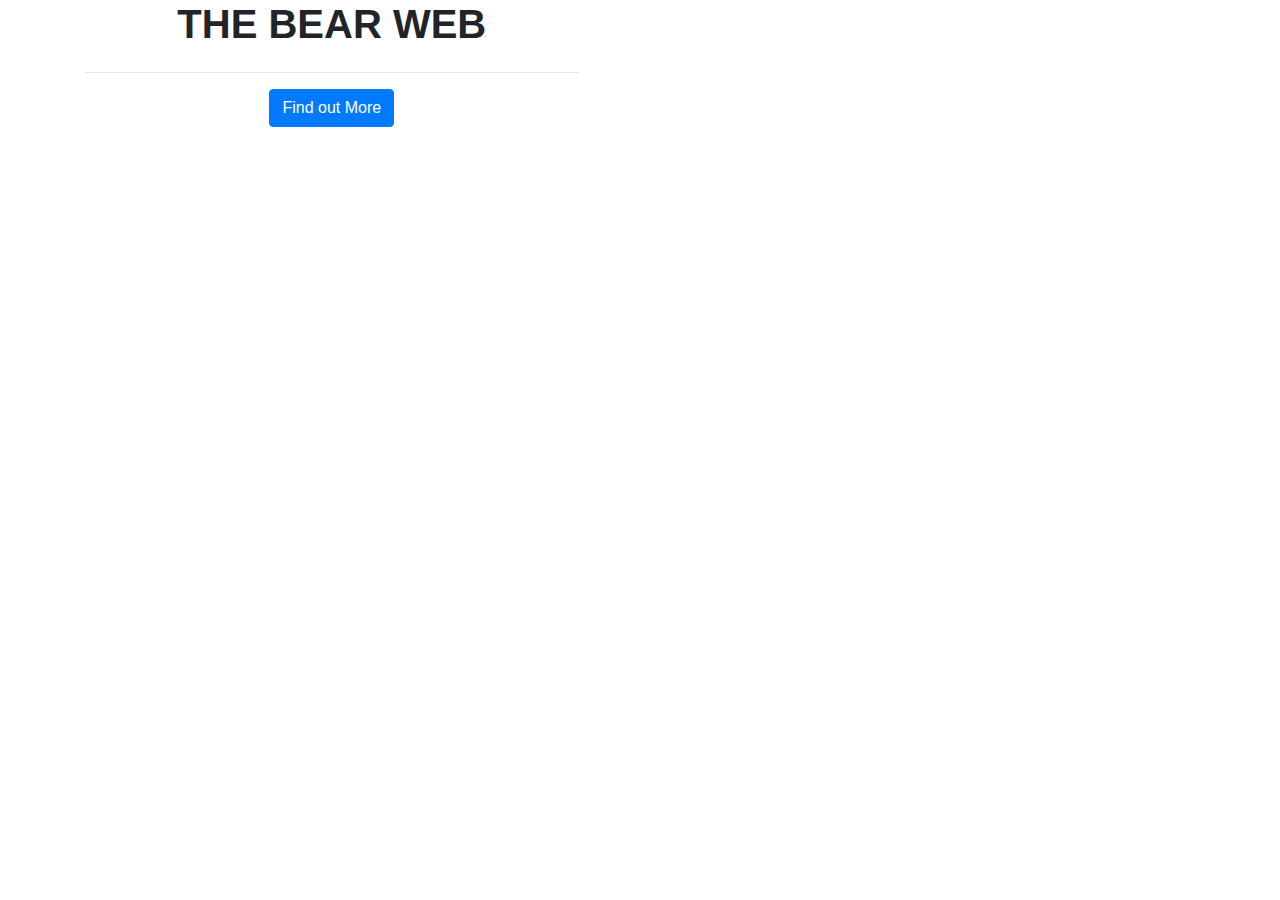
==== front page.html @ 95d1c120 "Rename index.html to front page.html" ====
<!DOCTYPE html>
<html>
  <head>
    	<title>Startup</title>

    	<!-- Required meta tags -->
    	<meta charset="utf-8">
    	<meta name="viewport" content="width=device-width, initial-scale=1, shrink-to-fit=no">

    
    	<link href="https://fonts.googleapis.com/css?family=Montserrat" rel="stylesheet">

    	<link rel="stylesheet" href="https://stackpath.bootstrapcdn.com/bootstrap/4.3.1/css/bootstrap.min.css" integrity="sha384-ggOyR0iXCbMQv3Xipma34MD+dH/1fQ784/j6cY/iJTQUOhcWr7x9JvoRxT2MZw1T" crossorigin="anonymous">
    
   		<link rel="stylesheet" type="text/css" href="Style7.css">
  </head>
  	<body>
  		<div class="container d-flex align-items-center h-100">
  			<div class="row">
  				<header class="text-center col-12">
      				<h1 class="text-uppercase"><strong>The Bear Web</strong></h1>
      			</header>
      			<div class="buffer col-12"></div>
      			<section class="text-center col-12">
              <hr>
     				   <a href="https://mailchi.mp/b2bfba968f0e/bearweb">
                <button class="btn btn-primary btn-xl">Find out More</button>
            </a>
     			</section>
    		</div>
    	</div>    
  	</body>
</html>
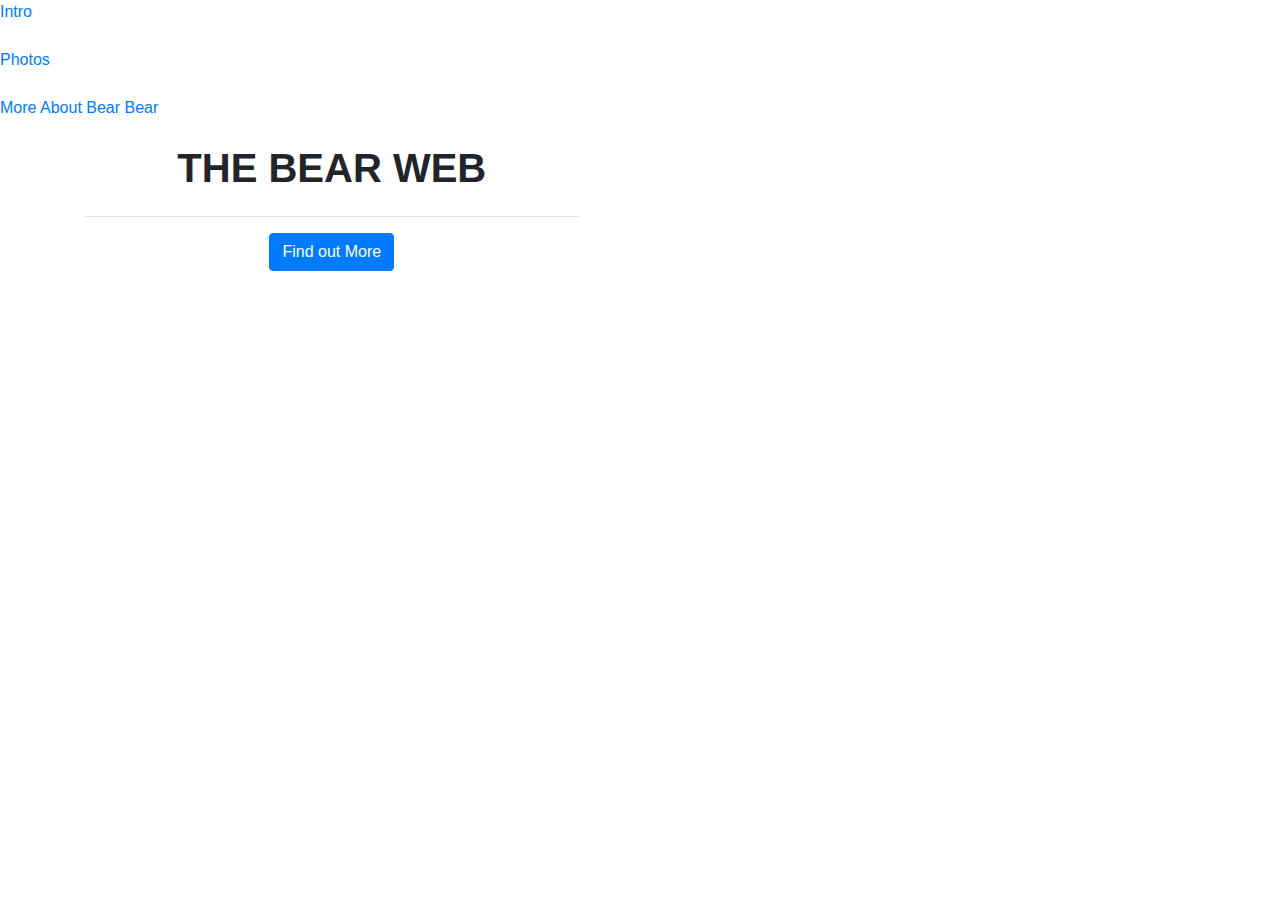
==== commit 5d78c75c: "Update front page.html" ====
--- a/front page.html
+++ b/front page.html
@@ -1,33 +1,40 @@
 <!DOCTYPE html>
 <html>
   <head>
-    	<title>Startup</title>
+      <title>Startup</title>
 
-    	<!-- Required meta tags -->
-    	<meta charset="utf-8">
-    	<meta name="viewport" content="width=device-width, initial-scale=1, shrink-to-fit=no">
+      <!-- Required meta tags -->
+      <meta charset="utf-8">
+      <meta name="viewport" content="width=device-width, initial-scale=1, shrink-to-fit=no">
 
     
-    	<link href="https://fonts.googleapis.com/css?family=Montserrat" rel="stylesheet">
+      <link href="https://fonts.googleapis.com/css?family=Montserrat" rel="stylesheet">
 
-    	<link rel="stylesheet" href="https://stackpath.bootstrapcdn.com/bootstrap/4.3.1/css/bootstrap.min.css" integrity="sha384-ggOyR0iXCbMQv3Xipma34MD+dH/1fQ784/j6cY/iJTQUOhcWr7x9JvoRxT2MZw1T" crossorigin="anonymous">
+      <link rel="stylesheet" href="https://stackpath.bootstrapcdn.com/bootstrap/4.3.1/css/bootstrap.min.css" integrity="sha384-ggOyR0iXCbMQv3Xipma34MD+dH/1fQ784/j6cY/iJTQUOhcWr7x9JvoRxT2MZw1T" crossorigin="anonymous">
     
-   		<link rel="stylesheet" type="text/css" href="Style7.css">
+      <link rel="stylesheet" type="text/css" href="Style7.css">
+
+      <a href="index.html">Intro</a><br><br>
+      <!--<a href="login.html">Login</a><br><br> -->
+      <!-- <a href="register.html">Create an Account</a><br><br> -->
+      <a href="photos.html">Photos</a><br><br>
+      <a href="extraInfo.html">More About Bear Bear</a><br><br>
+
   </head>
-  	<body>
-  		<div class="container d-flex align-items-center h-100">
-  			<div class="row">
-  				<header class="text-center col-12">
-      				<h1 class="text-uppercase"><strong>The Bear Web</strong></h1>
-      			</header>
-      			<div class="buffer col-12"></div>
-      			<section class="text-center col-12">
+    <body>
+      <div class="container d-flex align-items-center h-100">
+        <div class="row">
+          <header class="text-center col-12">
+              <h1 class="text-uppercase"><strong>The Bear Web</strong></h1>
+          </header>
+            <div class="buffer col-12"></div>
+            <section class="text-center col-12">
               <hr>
-     				   <a href="https://mailchi.mp/b2bfba968f0e/bearweb">
+              <a href="https://mailchi.mp/b2bfba968f0e/bearweb">
                 <button class="btn btn-primary btn-xl">Find out More</button>
-            </a>
-     			</section>
-    		</div>
-    	</div>    
-  	</body>
+              </a>
+          </section>
+        </div>
+      </div>    
+    </body>
 </html>
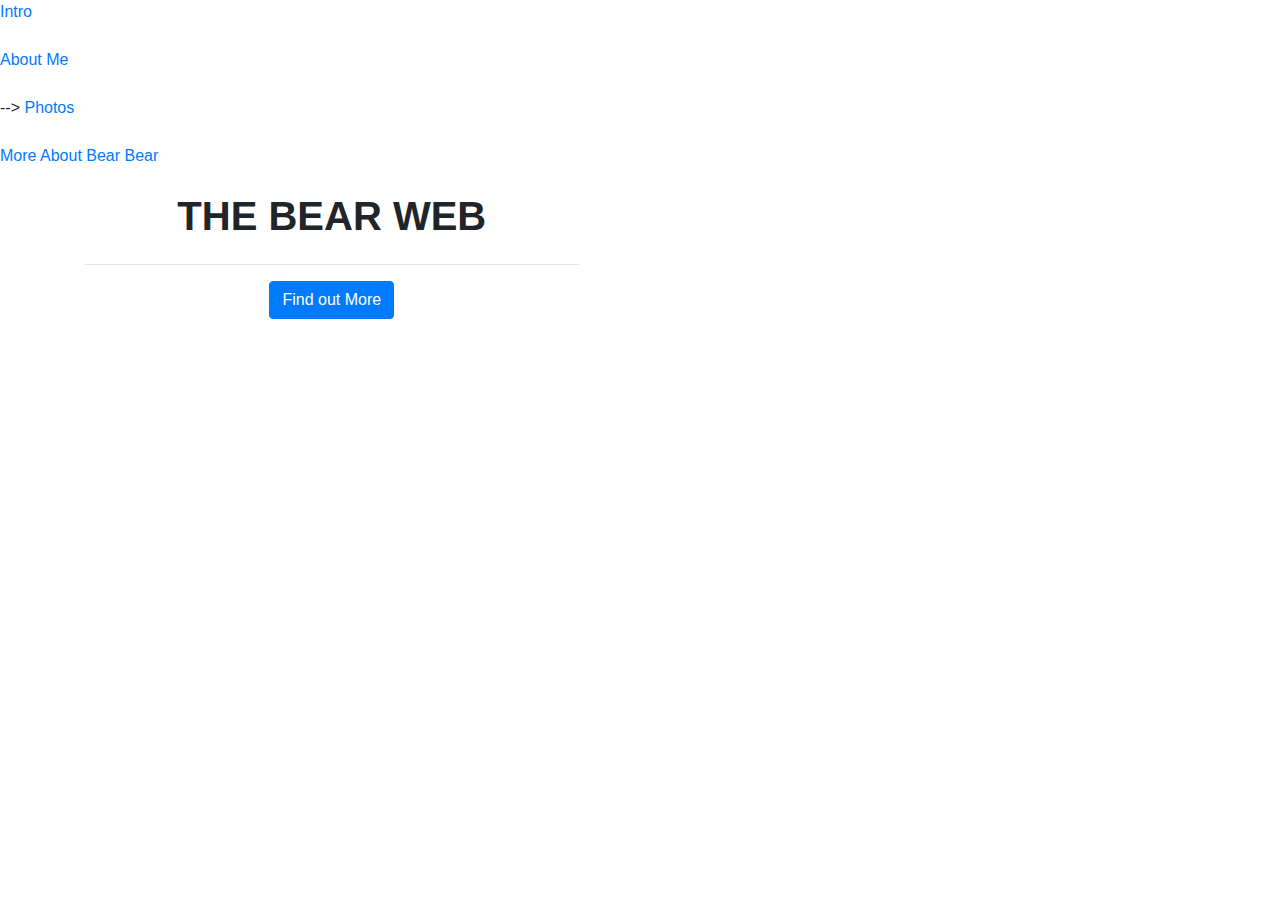
==== commit 0b396b90: "Update front page.html" ====
--- a/front page.html
+++ b/front page.html
@@ -15,7 +15,7 @@
       <link rel="stylesheet" type="text/css" href="Style7.css">
 
       <a href="index.html">Intro</a><br><br>
-      <!--<a href="login.html">Login</a><br><br> -->
+      <a href="About Me.html">About Me</a><br><br> -->
       <!-- <a href="register.html">Create an Account</a><br><br> -->
       <a href="photos.html">Photos</a><br><br>
       <a href="extraInfo.html">More About Bear Bear</a><br><br>
